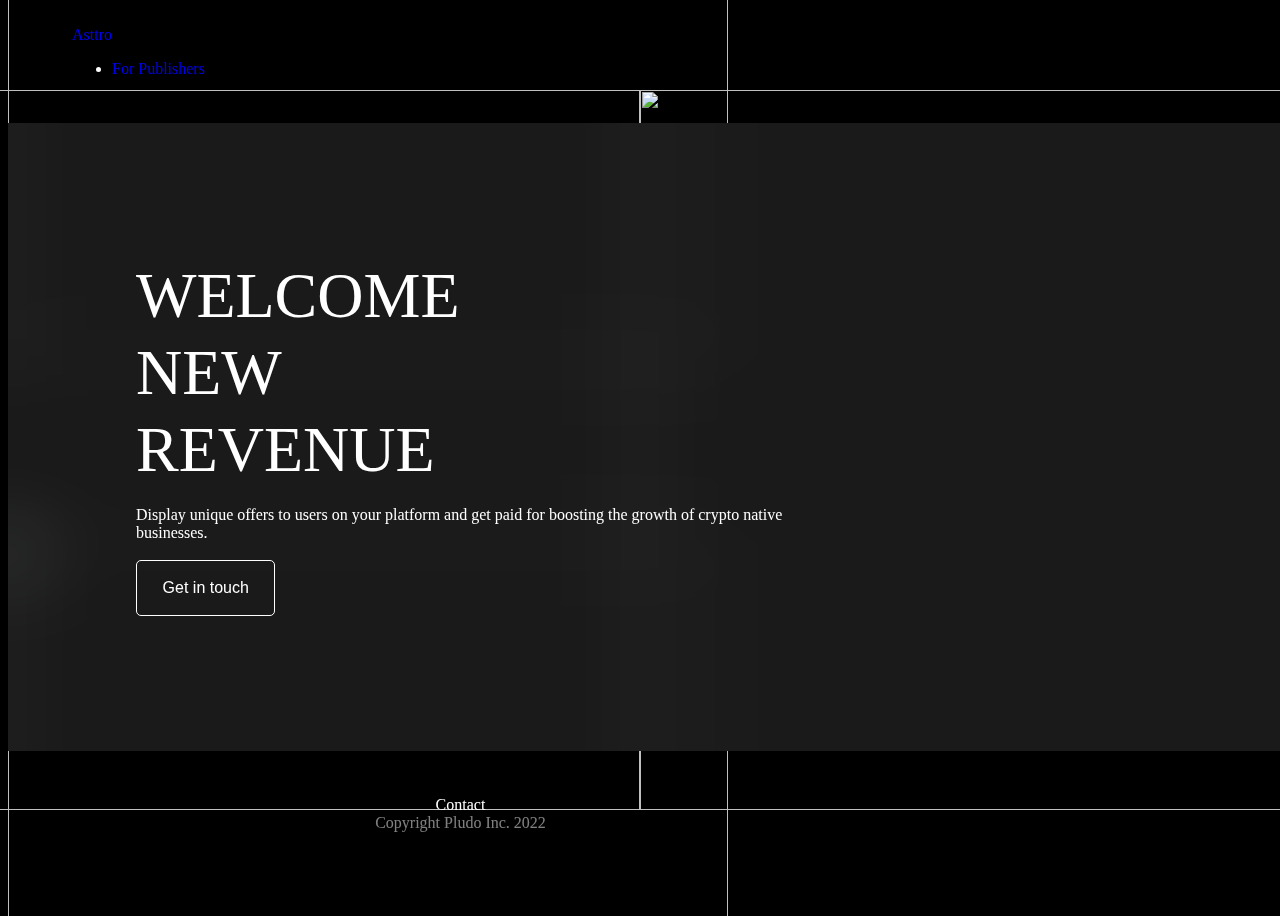
==== publisher/index.html @ 5900492e "include publisher page" ====
<head>
    <head>
        <title>Asttro | Advertising for the New Web</title>
        <meta name="viewport" content="width=device-width, user-scalable=no, initial-scale=1.0, maximum-scale=1.0, minimum-scale=1.0">
        <meta property="og:title" content="Asttro | Advertising for the New Web" />
        <meta property="og:image" content="https://asttro.xyz/assets/img/og-preview-image.png" />
        <link href="https://cdn.jsdelivr.net/npm/bootstrap@5.1.3/dist/css/bootstrap.min.css" rel="stylesheet" integrity="sha384-1BmE4kWBq78iYhFldvKuhfTAU6auU8tT94WrHftjDbrCEXSU1oBoqyl2QvZ6jIW3" crossorigin="anonymous">
        <script src="https://cdn.jsdelivr.net/npm/bootstrap@5.1.3/dist/js/bootstrap.bundle.min.js" integrity="sha384-ka7Sk0Gln4gmtz2MlQnikT1wXgYsOg+OMhuP+IlRH9sENBO0LRn5q+8nbTov4+1p" crossorigin="anonymous"></script>
        <link rel="stylesheet" href="../style.css">  
        <link rel="icon" href="../assets/img/favicon.png">
    </head>
    <body>
        <div class="container-fluid">
            <div class="row page">
                <img class="bg-circle" src="../assets/img/background_circle.svg" id="bg-circle-top"/>
                <img class="bg-circle" src="../assets/img/background_circle.svg" id="bg-circle-bottom"/>
                <img class="bg-circle" src="../assets/img/background_circle.svg" id="bg-circle-right"/>
                <img class="bg-circle" src="../assets/img/background_circle.svg" id="bg-circle-left"/>
                <div class="col-12 above-circles">
                    <nav class="navbar navbar-expand-lg navbar-dark" style="z-index: 999;">
                        <a href="../index.html"><span class="navbar-brand mb-0 h1">Asttro</span></a>
                        <div class="collapse navbar-collapse" id="navbarSupportedContent">
                            <ul class="navbar-nav mr-auto">
                              <li class="nav-item">
                                <a class="nav-link" href="/publisher">For Publishers</a>
                              </li>
                            </ul>
                        </div>
                    </nav>
                    <div class="row backdrop">
                        <div class="content">
                            <span class="big-text">WELCOME<br>NEW<br>REVENUE</span><br><br>
                            <span class="small-text">Display unique offers to users on your platform and get paid for boosting the growth of crypto native businesses.</span>
                            <br><br>
                            <div class="action-buttons">
                                <button id="get-in-touch" onclick="window.open('mailto:hello@asttro.xyz')"class="small-text light-btn btn">Get in touch</button>
                            </div>
                        </div>
                        <div class="publisher-image">
                            <div class="image-container">
                                <img src="../assets/img/publisher_preview.png" />
                            </div>
                        </div>
                    </div>
                    <div class="footer"><a href="mailto:hello@asttro.xyz">Contact</a><br>Copyright Pludo Inc. 2022</div>
                </div>
            </div>
        </div>
    </body>
</head>
---- style.css ----
body {
    background-color: black;
}

.bg-circle {
    position: fixed;
    z-index: 0;
}
#bg-circle-top {
    height: 80vh;
    bottom: 60vh;
}
#bg-circle-bottom {
    height: 80vh;
    top: 60vh;
}
#bg-circle-left {
    height: 80vh;
    left: 50vw;
    top: 10vh;
}
#bg-circle-right {
    height: 80vh;
    right: 50vw;
    top: 10vh;
}

a {
    text-decoration: none;
}

.container-fluid {
    background-color: black;
    color: white;
}

.navbar {
    width: 90vw;
    margin: 2vh auto;
    z-index: 999;
}

.page {
    height: 100vh;
    width: 100vw;
    overflow-x: hidden;
    overflow-y: hidden;
}

.above-circles {
    z-index: 999;
    position: relative;
}

.backdrop {
    background-color: rgba(255, 255, 255, 0.1);
    width: 90vw;
    padding: 10vh 5vw;
    margin: 5vh auto;
    backdrop-filter: blur(40px);
    -webkit-backdrop-filter: blur(40px);
    /* display: table; */
}

.content {
    /* display: table-cell; */
    /* vertical-align: middle; */
    padding: 5vh 5vw;
    width: 60%;
}

.main-image {
    /* display: table-cell; */
    /* vertical-align: middle; */
    float: right;
    width: 35%;
}
.main-image div {
    width: 100%;
    height: 100%;
    text-align: center;
    display: flex;
    align-items: center;
}
.main-image div img{
    width: 100%;
}
.publisher-image {
    /* display: table-cell; */
    /* vertical-align: middle; */
    float: right;
    width: 27%;
}
.publisher-image div {
    width: 100%;
    height: 100%;
    text-align: center;
    display: flex;
    align-items: center;
}
.publisher-image div img{
    width: 100%;
}

.big-text {
    font-size: 4rem;
    line-height: 120%;
    font-weight: 500;
}
.small-text {
    font-size: 1rem;
}
.text {
    margin-right: 1vw;
}
.btn {
    display: inline-block;
    padding: 2vh 2vw;
    border-radius: 5px;
    text-align: center;
    display: table-cell;
    vertical-align: middle;
    margin-right: 1vw;
}

.blue-btn {
    color: white;
    border: none;
    background-color: #001AF5;
}

.blue-btn:hover {
    background-color: white;
    color: #001AF5;
}

.light-btn {
    color: white;
    border: 1px solid white;
    background-color: rgba(0,0,0,0);
}

.light-btn:hover {
    border: 1px solid transparent;
    background-color: white;
    color: #001AF5;
}

@media (max-width: 800px) {
    .page {
        height: auto;
        overflow-y: visible;
    }
    .backdrop {
        margin: 2vh auto;
        backdrop-filter: blur(30px);
        /* display: table; */
    }
    .content {
        width: 100%;
    }
    #bg-circle-top {
        height: 80vh;
        bottom: 50vh;
    }
    #bg-circle-bottom {
        height: 80vh;
        top: 50vh;
    }
    .main-image {
        /* display: table-cell; */
        /* vertical-align: middle; */
        width: 100%;
    }
    .big-text {
        font-size: 3rem;
        line-height: 120%;
        font-weight: 500;
    }
    .text {
        margin-right: 3vw;
    }
    .btn {
        padding: 2vh 6vw;
        border-radius: 100px;
        text-align: center;
        display: table-cell;
        vertical-align: middle;
        margin-right: 3vw;
    }
}

.landing-image {
    padding: 10vh auto;
    min-height: 10vh;
    aspect-ratio: 1;
}

.footer {
    color: rgba(255, 255, 255, 0.5);
    text-align: center;
    margin-top: 3vh;
    padding-bottom: 3vh;
}

.footer a {
    color: white;
    text-decoration: none;
}
.footer a:hover {
    color: white;
    text-decoration: underline;
}
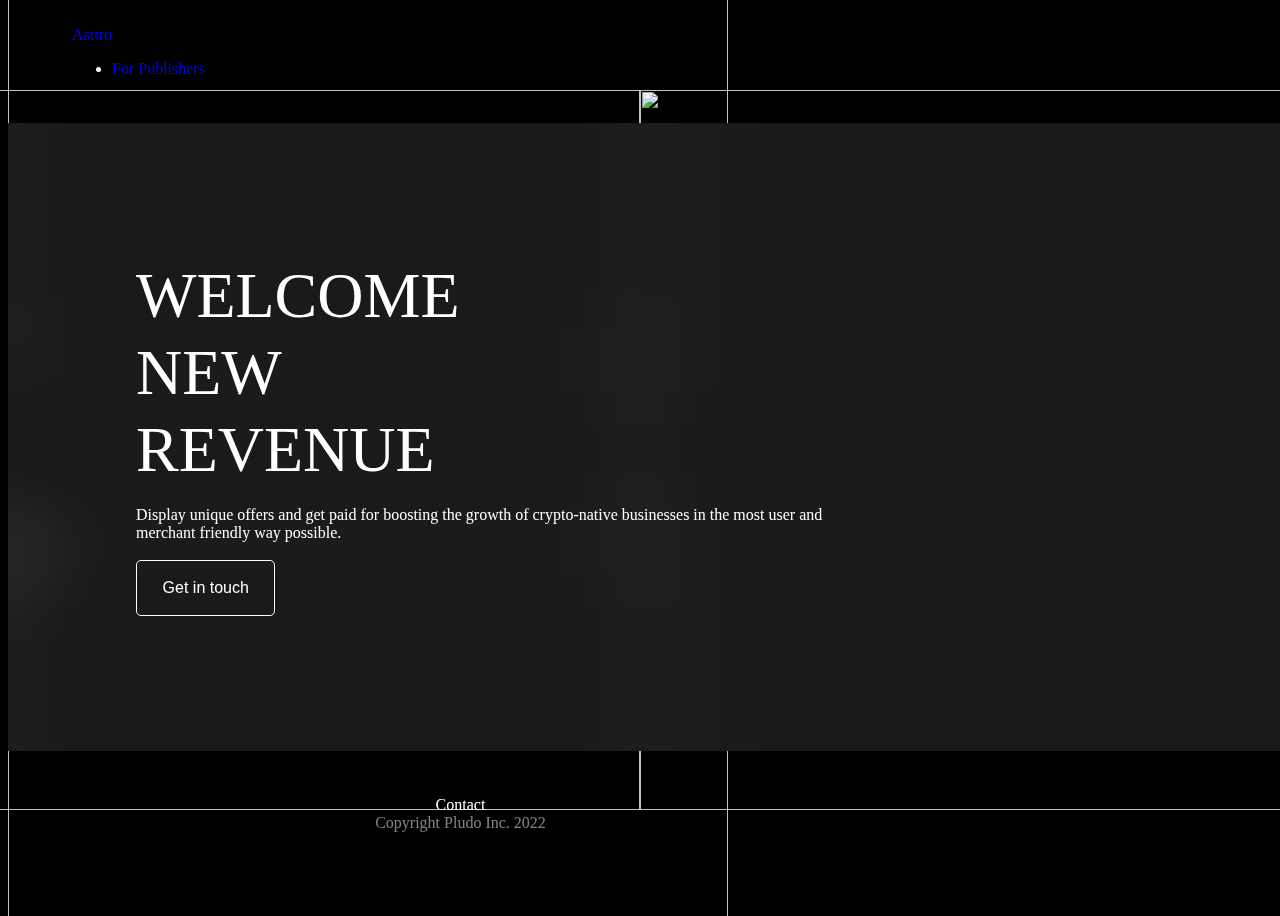
==== commit 3f9f728c: "nit copy" ====
--- a/publisher/index.html
+++ b/publisher/index.html
@@ -28,9 +28,9 @@
                         </div>
                     </nav>
                     <div class="row backdrop">
-                        <div class="content">
+                        <div class="content publisher">
                             <span class="big-text">WELCOME<br>NEW<br>REVENUE</span><br><br>
-                            <span class="small-text">Display unique offers to users on your platform and get paid for boosting the growth of crypto native businesses.</span>
+                            <span class="small-text">Display unique offers and get paid for boosting the growth of crypto-native businesses in the most user and merchant friendly way possible.</span>
                             <br><br>
                             <div class="action-buttons">
                                 <button id="get-in-touch" onclick="window.open('mailto:hello@asttro.xyz')"class="small-text light-btn btn">Get in touch</button>
